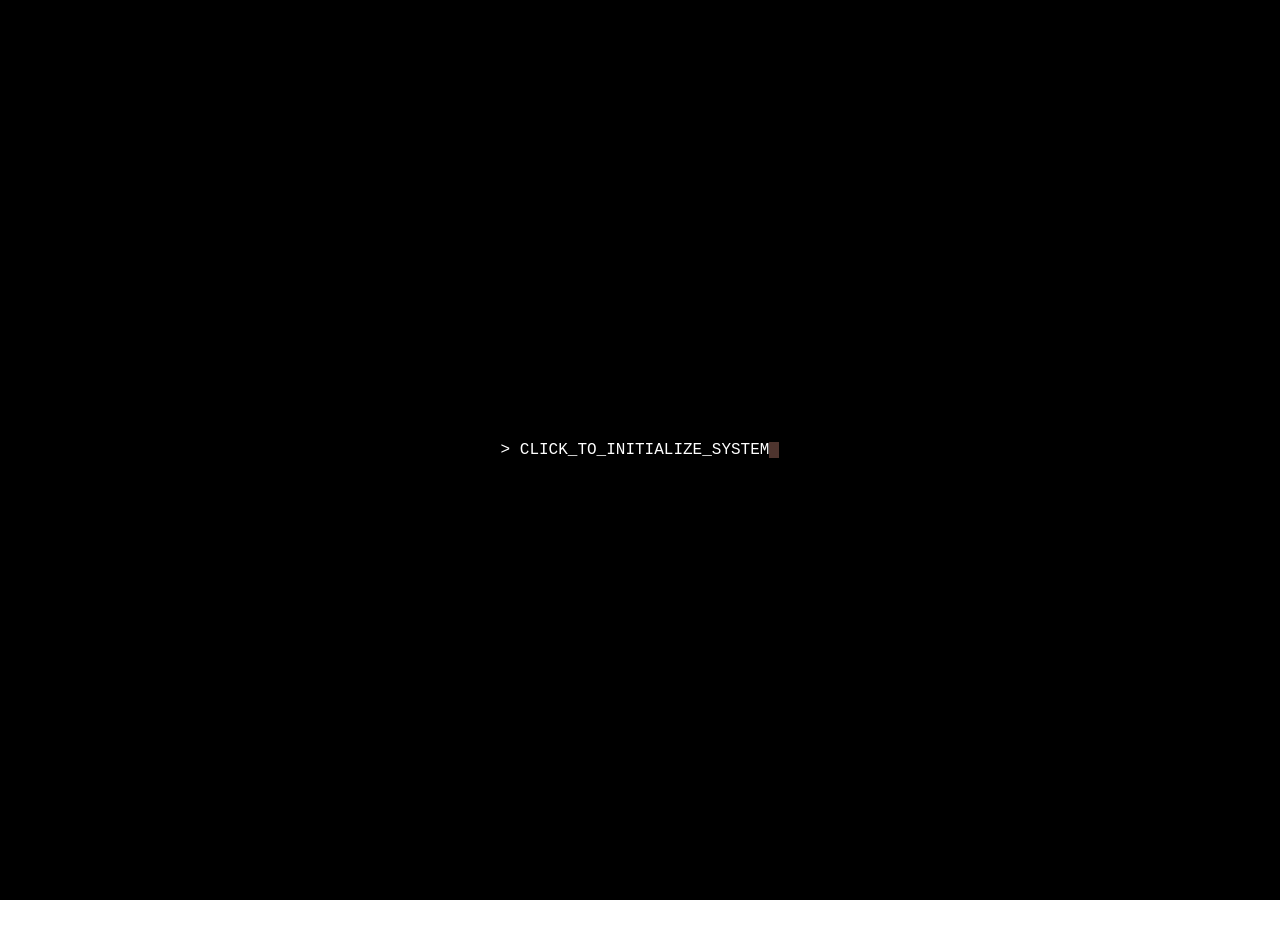
==== index.html @ f2d81ad4 "feat: Initial portfolio release" ====
<!DOCTYPE html>
<html lang="en">
<head>
    <meta charset="UTF-8">
    <meta name="viewport" content="width=device-width, initial-scale=1.0">
    <title>Manel-Romero</title>
    <link rel="stylesheet" href="style.css">
</head>
<body>
    <div id="intro-overlay">
        <video id="intro-video" playsinline muted>
            <source src="video.mp4" type="video/mp4">
            Tu navegador no soporta video.
        </video>
    </div>
    
    <div id="video-glitch-layer" class="video-glitch"></div>

    <button id="langToggle" class="lang-toggle hidden" aria-label="Toggle Language">[EN/ES]</button>

    <div id="terminal" class="hidden" aria-live="polite"></div>

    <script src="script.js" defer></script>
</body>
</html>
---- style.css ----
:root {
    --bg-color: #ffffff;
    --text-color: #4e342e;
    --dim-color: #a1887f;
    --cursor-color: #4e342e;
    --glitch-color: #d84315;
}

body {
    background-color: var(--bg-color);
    color: var(--text-color);
    font-family: "Courier New", Courier, monospace;
    font-size: 1rem;
    line-height: 1.4;
    margin: 0;
    padding: 1.25rem;
    overflow: hidden;
    min-height: 100vh;
    display: flex;
    flex-direction: column;
}

body::before {
    content: " ";
    display: block;
    position: fixed;
    top: 0;
    left: 0;
    bottom: 0;
    right: 0;
    background: linear-gradient(rgba(18, 16, 16, 0) 50%, rgba(0, 0, 0, 0.25) 50%), 
                linear-gradient(90deg, rgba(255, 0, 0, 0.06), rgba(0, 255, 0, 0.02), rgba(0, 0, 255, 0.06));
    z-index: 2;
    background-size: 100% 2px, 3px 100%;
    pointer-events: none;
}

#terminal {
    max-width: 50rem;
    margin: 0 auto;
    margin-top: 5vh; /* Added margin to push content down */
    position: relative;
    z-index: 1;
    white-space: pre-wrap;
    font-feature-settings: "tnum";
    font-variant-numeric: tabular-nums;
}

a {
    color: inherit;
    text-decoration: none;
    border-bottom: 1px dashed var(--dim-color);
    transition: all 0.2s;
}

a:hover {
    background-color: var(--text-color);
    color: var(--bg-color);
    text-shadow: none;
}

.cursor {
    display: inline-block;
    width: 0.625rem;
    height: 1em;
    background-color: var(--cursor-color);
    vertical-align: middle;
    animation: blink 1s step-end infinite;
}

@keyframes blink {
    0%, 100% { opacity: 1; }
    50% { opacity: 0; }
}

.glitch {
    animation: glitch-anim 3s infinite linear alternate-reverse;
}

@keyframes glitch-anim {
    0% { text-shadow: -2px 0 var(--glitch-color); }
    2% { text-shadow: 2px 0 red; }
    4% { text-shadow: none; }
    100% { text-shadow: none; }
}

.video-glitch {
    position: fixed;
    top: 0;
    left: 0;
    width: 100%;
    height: 100%;
    background: #000;
    z-index: 10000;
    display: none;
    opacity: 1;
}

@keyframes violent-flash {
    0% { background: #ff0000; transform: translate(5px, -5px); clip-path: inset(10% 0 80% 0); }
    10% { background: #00ff00; transform: translate(-5px, 5px); clip-path: inset(80% 0 5% 0); }
    20% { background: #0000ff; transform: translate(10px, 10px); clip-path: inset(40% 0 40% 0); }
    30% { background: #ffff00; transform: translate(-10px, -10px); clip-path: inset(0 0 0 0); }
    40% { background: #ff00ff; transform: translate(0, 0); clip-path: inset(50% 0 10% 0); }
    50% { background: #00ffff; transform: scale(1.1); clip-path: inset(0 0 0 0); }
    60% { background: #ffffff; filter: invert(1); }
    70% { background: #000000; }
    80% { background: #ff0000; transform: translate(5px, 0); }
    90% { background: #00ff00; transform: translate(0, 5px); }
    100% { background: #0000ff; }
}

@keyframes noise-end {
    0% { background: #fff; clip-path: inset(0 0 0 0); transform: scale(1.05); }
    20% { background: #000; clip-path: inset(20% 0 50% 0); transform: translate(-10px, 0); }
    40% { background: #f0f; clip-path: inset(0 0 0 0); transform: translate(10px, 0); }
    60% { background: #0ff; clip-path: inset(50% 0 10% 0); transform: scale(1.1); }
    80% { background: #fff; clip-path: inset(0 0 0 0); }
    100% { background: #000; clip-path: inset(0 0 0 0); }
}

.video-glitch.active {
    display: block;
    animation: violent-flash 0.15s steps(2) infinite;
}

.video-glitch.final {
    display: block;
    opacity: 1;
    background: #000;
    z-index: 20000;
    animation: noise-end 0.2s steps(4) forwards;
}

#intro-overlay {
    position: fixed;
    top: 0;
    left: 0;
    width: 100%;
    height: 100%;
    background-color: #000;
    z-index: 9999;
    display: flex;
    justify-content: center;
    align-items: center;
    transition: opacity 0.5s ease-out;
}

#intro-video {
    width: 100%;
    height: 100%;
    object-fit: cover;
    transition: opacity 0.4s ease-in;
}

.fade-out {
    opacity: 0;
    pointer-events: none;
}

.hidden {
    display: none;
}

.input-line {
    display: flex;
    margin-top: 1rem;
}

.prompt {
    color: var(--dim-color);
    margin-right: 0.5rem;
}

.lang-toggle {
    position: fixed;
    top: 1.25rem;
    right: 1.25rem;
    border: 1px solid var(--text-color);
    padding: 0.3125rem 0.625rem;
    cursor: pointer;
    font-family: inherit;
    background: transparent;
    color: var(--text-color);
    z-index: 10;
    transition: background-color 0.2s, color 0.2s;
}

.lang-toggle:hover {
    background: var(--text-color);
    color: var(--bg-color);
}

.lang-toggle:focus {
    outline: 2px solid var(--glitch-color);
    outline-offset: 2px;
}
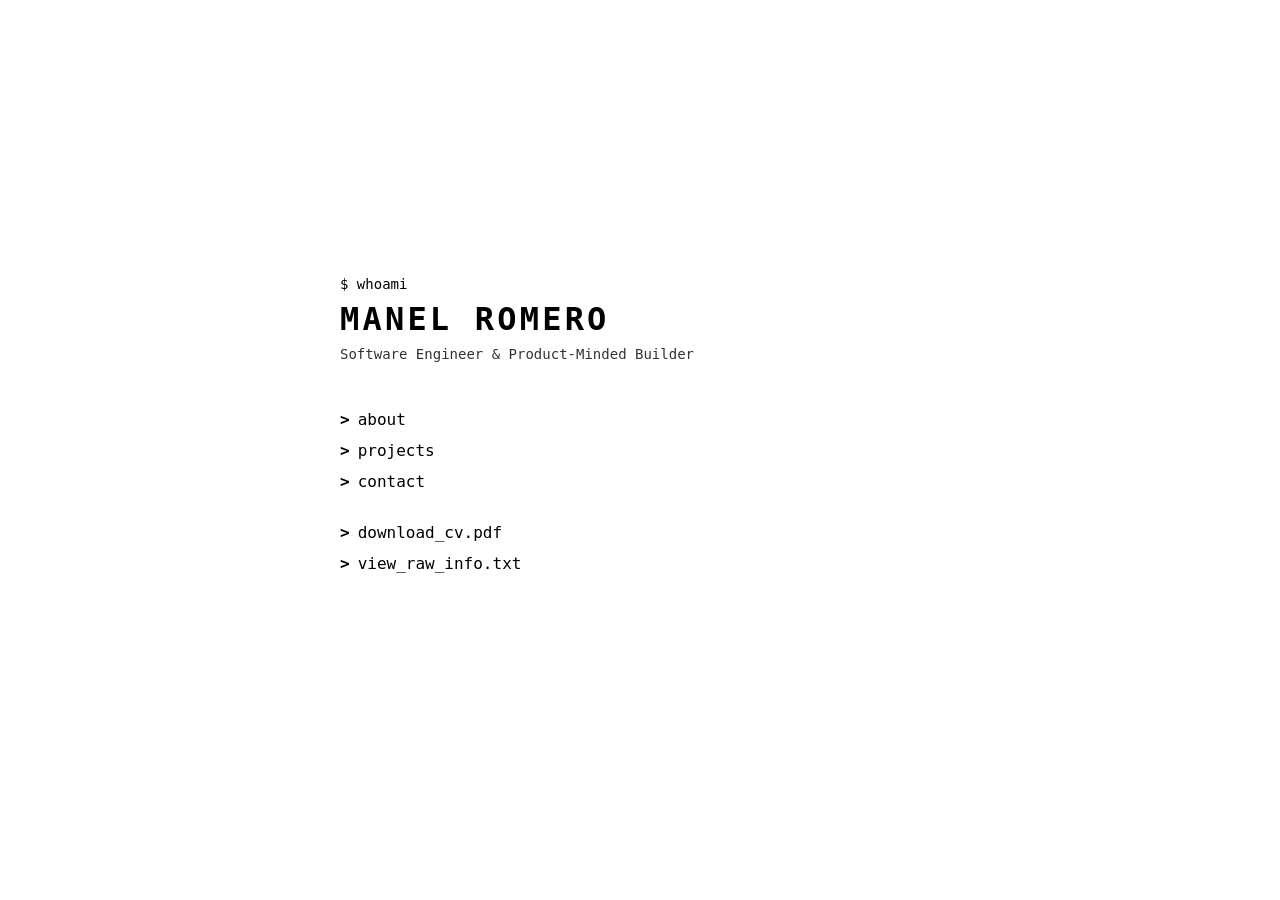
==== commit 205ccd39: "Next.js new Portflio" ====
--- a/index.html
+++ b/index.html
@@ -1,25 +1 @@
-<!DOCTYPE html>
-<html lang="en">
-<head>
-    <meta charset="UTF-8">
-    <meta name="viewport" content="width=device-width, initial-scale=1.0">
-    <title>Manel-Romero</title>
-    <link rel="stylesheet" href="style.css">
-</head>
-<body>
-    <div id="intro-overlay">
-        <video id="intro-video" playsinline muted>
-            <source src="video.mp4" type="video/mp4">
-            Tu navegador no soporta video.
-        </video>
-    </div>
-    
-    <div id="video-glitch-layer" class="video-glitch"></div>
-
-    <button id="langToggle" class="lang-toggle hidden" aria-label="Toggle Language">[EN/ES]</button>
-
-    <div id="terminal" class="hidden" aria-live="polite"></div>
-
-    <script src="script.js" defer></script>
-</body>
-</html>
+<!DOCTYPE html><html lang="es"><head><meta charSet="utf-8"/><meta name="viewport" content="width=device-width, initial-scale=1"/><link rel="stylesheet" href="/_next/static/css/6b0129f5a3d2313b.css" data-precedence="next"/><link rel="stylesheet" href="/_next/static/css/5a398f8ec8816026.css" data-precedence="next"/><link rel="preload" as="script" fetchPriority="low" href="/_next/static/chunks/webpack-dd4a668f3afe3782.js"/><script src="/_next/static/chunks/fd9d1056-749e5812300142af.js" async=""></script><script src="/_next/static/chunks/117-36479844a8b7f1e4.js" async=""></script><script src="/_next/static/chunks/main-app-0fa36ddb4dd5677c.js" async=""></script><script src="/_next/static/chunks/972-fe008c56cc430895.js" async=""></script><script src="/_next/static/chunks/app/page-54073af70e969b89.js" async=""></script><title>Manel Romero | Software Engineer</title><meta name="description" content="Portfolio de Manel Romero - Software Engineer &amp; Product-Minded Builder"/><script src="/_next/static/chunks/polyfills-42372ed130431b0a.js" noModule=""></script></head><body><main class="page_terminal__K0pHl"><div class="page_content___38fW"><p class="page_line__F99Py">$ whoami</p><h1 class="page_name__o7Dx1">MANEL ROMERO</h1><p class="page_role__zcjgG">Software Engineer &amp; Product-Minded Builder</p><div class="page_spacer__vPmeM"></div><nav class="page_nav__ijo23"><a class="page_link__k5j_x" href="/about"><span class="page_arrow___4ZtK">&gt;</span> about</a><a class="page_link__k5j_x" href="/projects"><span class="page_arrow___4ZtK">&gt;</span> projects</a><a class="page_link__k5j_x" href="/contact"><span class="page_arrow___4ZtK">&gt;</span> contact</a><div style="height:0.5rem"></div><a href="/M-ROMERO-CV.pdf" target="_blank" rel="noopener noreferrer" class="page_link__k5j_x"><span class="page_arrow___4ZtK">&gt;</span> download_cv.pdf</a><a href="/info.txt" target="_blank" rel="noopener noreferrer" class="page_link__k5j_x"><span class="page_arrow___4ZtK">&gt;</span> view_raw_info.txt</a></nav><div class="page_cursor__RVIC4"></div></div></main><script src="/_next/static/chunks/webpack-dd4a668f3afe3782.js" async=""></script><script>(self.__next_f=self.__next_f||[]).push([0]);self.__next_f.push([2,null])</script><script>self.__next_f.push([1,"1:HL[\"/_next/static/css/6b0129f5a3d2313b.css\",\"style\"]\n2:HL[\"/_next/static/css/5a398f8ec8816026.css\",\"style\"]\n"])</script><script>self.__next_f.push([1,"3:I[2846,[],\"\"]\n5:I[2972,[\"972\",\"static/chunks/972-fe008c56cc430895.js\",\"931\",\"static/chunks/app/page-54073af70e969b89.js\"],\"\"]\n6:I[4707,[],\"\"]\n7:I[6423,[],\"\"]\n9:I[1060,[],\"\"]\na:[]\n"])</script><script>self.__next_f.push([1,"0:[\"$\",\"$L3\",null,{\"buildId\":\"8XipKZMLVVi7IJum0QmX-\",\"assetPrefix\":\"\",\"urlParts\":[\"\",\"\"],\"initialTree\":[\"\",{\"children\":[\"__PAGE__\",{}]},\"$undefined\",\"$undefined\",true],\"initialSeedData\":[\"\",{\"children\":[\"__PAGE__\",{},[[\"$L4\",[\"$\",\"main\",null,{\"className\":\"page_terminal__K0pHl\",\"children\":[\"$\",\"div\",null,{\"className\":\"page_content___38fW\",\"children\":[[\"$\",\"p\",null,{\"className\":\"page_line__F99Py\",\"children\":\"$$ whoami\"}],[\"$\",\"h1\",null,{\"className\":\"page_name__o7Dx1\",\"children\":\"MANEL ROMERO\"}],[\"$\",\"p\",null,{\"className\":\"page_role__zcjgG\",\"children\":\"Software Engineer \u0026 Product-Minded Builder\"}],[\"$\",\"div\",null,{\"className\":\"page_spacer__vPmeM\"}],[\"$\",\"nav\",null,{\"className\":\"page_nav__ijo23\",\"children\":[[\"$\",\"$L5\",null,{\"href\":\"/about\",\"className\":\"page_link__k5j_x\",\"children\":[[\"$\",\"span\",null,{\"className\":\"page_arrow___4ZtK\",\"children\":\"\u003e\"}],\" about\"]}],[\"$\",\"$L5\",null,{\"href\":\"/projects\",\"className\":\"page_link__k5j_x\",\"children\":[[\"$\",\"span\",null,{\"className\":\"page_arrow___4ZtK\",\"children\":\"\u003e\"}],\" projects\"]}],[\"$\",\"$L5\",null,{\"href\":\"/contact\",\"className\":\"page_link__k5j_x\",\"children\":[[\"$\",\"span\",null,{\"className\":\"page_arrow___4ZtK\",\"children\":\"\u003e\"}],\" contact\"]}],[\"$\",\"div\",null,{\"style\":{\"height\":\"0.5rem\"}}],[\"$\",\"a\",null,{\"href\":\"/M-ROMERO-CV.pdf\",\"target\":\"_blank\",\"rel\":\"noopener noreferrer\",\"className\":\"page_link__k5j_x\",\"children\":[[\"$\",\"span\",null,{\"className\":\"page_arrow___4ZtK\",\"children\":\"\u003e\"}],\" download_cv.pdf\"]}],[\"$\",\"a\",null,{\"href\":\"/info.txt\",\"target\":\"_blank\",\"rel\":\"noopener noreferrer\",\"className\":\"page_link__k5j_x\",\"children\":[[\"$\",\"span\",null,{\"className\":\"page_arrow___4ZtK\",\"children\":\"\u003e\"}],\" view_raw_info.txt\"]}]]}],[\"$\",\"div\",null,{\"className\":\"page_cursor__RVIC4\"}]]}]}],[[\"$\",\"link\",\"0\",{\"rel\":\"stylesheet\",\"href\":\"/_next/static/css/5a398f8ec8816026.css\",\"precedence\":\"next\",\"crossOrigin\":\"$undefined\"}]]],null],null]},[[[[\"$\",\"link\",\"0\",{\"rel\":\"stylesheet\",\"href\":\"/_next/static/css/6b0129f5a3d2313b.css\",\"precedence\":\"next\",\"crossOrigin\":\"$undefined\"}]],[\"$\",\"html\",null,{\"lang\":\"es\",\"children\":[\"$\",\"body\",null,{\"children\":[\"$\",\"$L6\",null,{\"parallelRouterKey\":\"children\",\"segmentPath\":[\"children\"],\"error\":\"$undefined\",\"errorStyles\":\"$undefined\",\"errorScripts\":\"$undefined\",\"template\":[\"$\",\"$L7\",null,{}],\"templateStyles\":\"$undefined\",\"templateScripts\":\"$undefined\",\"notFound\":[[\"$\",\"title\",null,{\"children\":\"404: This page could not be found.\"}],[\"$\",\"div\",null,{\"style\":{\"fontFamily\":\"system-ui,\\\"Segoe UI\\\",Roboto,Helvetica,Arial,sans-serif,\\\"Apple Color Emoji\\\",\\\"Segoe UI Emoji\\\"\",\"height\":\"100vh\",\"textAlign\":\"center\",\"display\":\"flex\",\"flexDirection\":\"column\",\"alignItems\":\"center\",\"justifyContent\":\"center\"},\"children\":[\"$\",\"div\",null,{\"children\":[[\"$\",\"style\",null,{\"dangerouslySetInnerHTML\":{\"__html\":\"body{color:#000;background:#fff;margin:0}.next-error-h1{border-right:1px solid rgba(0,0,0,.3)}@media (prefers-color-scheme:dark){body{color:#fff;background:#000}.next-error-h1{border-right:1px solid rgba(255,255,255,.3)}}\"}}],[\"$\",\"h1\",null,{\"className\":\"next-error-h1\",\"style\":{\"display\":\"inline-block\",\"margin\":\"0 20px 0 0\",\"padding\":\"0 23px 0 0\",\"fontSize\":24,\"fontWeight\":500,\"verticalAlign\":\"top\",\"lineHeight\":\"49px\"},\"children\":\"404\"}],[\"$\",\"div\",null,{\"style\":{\"display\":\"inline-block\"},\"children\":[\"$\",\"h2\",null,{\"style\":{\"fontSize\":14,\"fontWeight\":400,\"lineHeight\":\"49px\",\"margin\":0},\"children\":\"This page could not be found.\"}]}]]}]}]],\"notFoundStyles\":[]}]}]}]],null],null],\"couldBeIntercepted\":false,\"initialHead\":[null,\"$L8\"],\"globalErrorComponent\":\"$9\",\"missingSlots\":\"$Wa\"}]\n"])</script><script>self.__next_f.push([1,"8:[[\"$\",\"meta\",\"0\",{\"name\":\"viewport\",\"content\":\"width=device-width, initial-scale=1\"}],[\"$\",\"meta\",\"1\",{\"charSet\":\"utf-8\"}],[\"$\",\"title\",\"2\",{\"children\":\"Manel Romero | Software Engineer\"}],[\"$\",\"meta\",\"3\",{\"name\":\"description\",\"content\":\"Portfolio de Manel Romero - Software Engineer \u0026 Product-Minded Builder\"}]]\n4:null\n"])</script></body></html>
--- a/_next/static/css/6b0129f5a3d2313b.css
+++ b/_next/static/css/6b0129f5a3d2313b.css
@@ -0,0 +1 @@
+@import url("https://fonts.googleapis.com/css2?family=Space+Mono:wght@400;700&family=Bebas+Neue&display=swap");:root{--neon-yellow:#cf0;--electric-blue:#06f;--saturated-red:#f03;--acid-green:#0f6;--hot-pink:#f0f;--white:#fff;--black:#000;--gray-industrial:#ccc}*{box-sizing:border-box;margin:0;padding:0}body,html{overscroll-behavior:none;background-color:var(--white);color:var(--black);font-family:Space Mono,monospace;cursor:crosshair;max-width:100%;overflow-x:clip}a{text-decoration:none;color:inherit}::selection{background-color:var(--black);color:var(--white)}::-webkit-scrollbar{display:none}.massive-text{font-family:Bebas Neue,sans-serif;line-height:.8;text-transform:uppercase}
--- a/_next/static/css/5a398f8ec8816026.css
+++ b/_next/static/css/5a398f8ec8816026.css
@@ -0,0 +1 @@
+.page_terminal__K0pHl{min-height:100vh;background-color:var(--white);display:flex;align-items:center;justify-content:center;padding:2rem}.page_content___38fW{max-width:600px;width:100%}.page_line__F99Py{font-size:.875rem}.page_line__F99Py,.page_name__o7Dx1{font-family:Courier Prime,monospace;color:var(--brown);margin-bottom:.5rem}.page_name__o7Dx1{font-size:2rem;font-weight:700;letter-spacing:.1em}.page_role__zcjgG{font-family:Courier Prime,monospace;color:var(--brown);font-size:.875rem;opacity:.8}.page_spacer__vPmeM{height:3rem}.page_nav__ijo23{display:flex;flex-direction:column;gap:.75rem}.page_link__k5j_x{font-family:Courier Prime,monospace;color:var(--brown);font-size:1rem;display:inline-flex;align-items:center;gap:.5rem;transition:opacity .2s ease}.page_link__k5j_x:hover{opacity:.6}.page_arrow___4ZtK{font-weight:700}.page_cursor__RVIC4{width:.6rem;height:1.2rem;background-color:var(--brown);margin-top:2rem;animation:page_blink__MXDOE 1s step-end infinite}@keyframes page_blink__MXDOE{50%{opacity:0}}@media (max-width:640px){.page_name__o7Dx1{font-size:1.5rem}.page_terminal__K0pHl{padding:1.5rem}}
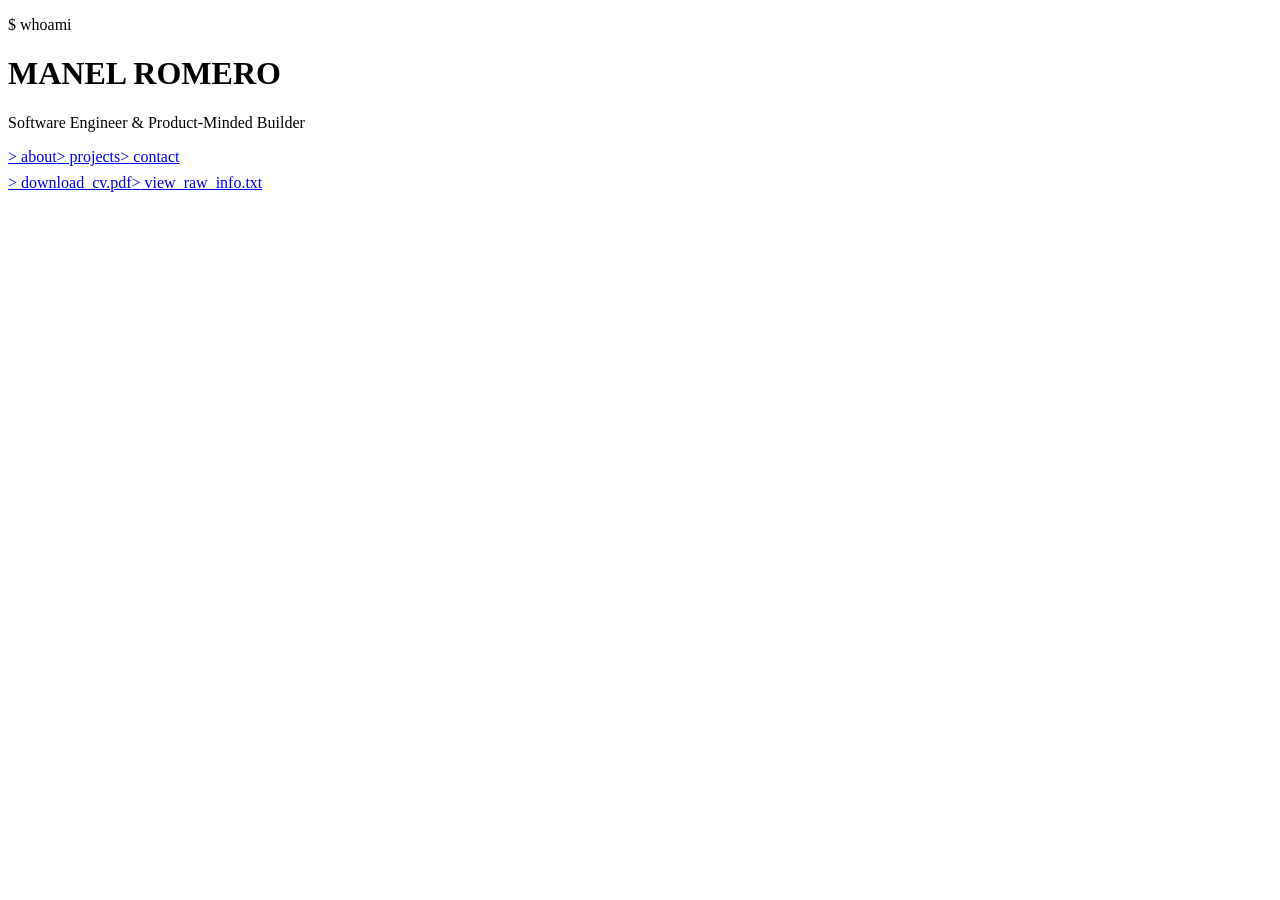
==== commit 72c03177: "Fix basePath for GitHub Pages" ====
--- a/index.html
+++ b/index.html
@@ -1 +1 @@
-<!DOCTYPE html><html lang="es"><head><meta charSet="utf-8"/><meta name="viewport" content="width=device-width, initial-scale=1"/><link rel="stylesheet" href="/_next/static/css/6b0129f5a3d2313b.css" data-precedence="next"/><link rel="stylesheet" href="/_next/static/css/5a398f8ec8816026.css" data-precedence="next"/><link rel="preload" as="script" fetchPriority="low" href="/_next/static/chunks/webpack-dd4a668f3afe3782.js"/><script src="/_next/static/chunks/fd9d1056-749e5812300142af.js" async=""></script><script src="/_next/static/chunks/117-36479844a8b7f1e4.js" async=""></script><script src="/_next/static/chunks/main-app-0fa36ddb4dd5677c.js" async=""></script><script src="/_next/static/chunks/972-fe008c56cc430895.js" async=""></script><script src="/_next/static/chunks/app/page-54073af70e969b89.js" async=""></script><title>Manel Romero | Software Engineer</title><meta name="description" content="Portfolio de Manel Romero - Software Engineer &amp; Product-Minded Builder"/><script src="/_next/static/chunks/polyfills-42372ed130431b0a.js" noModule=""></script></head><body><main class="page_terminal__K0pHl"><div class="page_content___38fW"><p class="page_line__F99Py">$ whoami</p><h1 class="page_name__o7Dx1">MANEL ROMERO</h1><p class="page_role__zcjgG">Software Engineer &amp; Product-Minded Builder</p><div class="page_spacer__vPmeM"></div><nav class="page_nav__ijo23"><a class="page_link__k5j_x" href="/about"><span class="page_arrow___4ZtK">&gt;</span> about</a><a class="page_link__k5j_x" href="/projects"><span class="page_arrow___4ZtK">&gt;</span> projects</a><a class="page_link__k5j_x" href="/contact"><span class="page_arrow___4ZtK">&gt;</span> contact</a><div style="height:0.5rem"></div><a href="/M-ROMERO-CV.pdf" target="_blank" rel="noopener noreferrer" class="page_link__k5j_x"><span class="page_arrow___4ZtK">&gt;</span> download_cv.pdf</a><a href="/info.txt" target="_blank" rel="noopener noreferrer" class="page_link__k5j_x"><span class="page_arrow___4ZtK">&gt;</span> view_raw_info.txt</a></nav><div class="page_cursor__RVIC4"></div></div></main><script src="/_next/static/chunks/webpack-dd4a668f3afe3782.js" async=""></script><script>(self.__next_f=self.__next_f||[]).push([0]);self.__next_f.push([2,null])</script><script>self.__next_f.push([1,"1:HL[\"/_next/static/css/6b0129f5a3d2313b.css\",\"style\"]\n2:HL[\"/_next/static/css/5a398f8ec8816026.css\",\"style\"]\n"])</script><script>self.__next_f.push([1,"3:I[2846,[],\"\"]\n5:I[2972,[\"972\",\"static/chunks/972-fe008c56cc430895.js\",\"931\",\"static/chunks/app/page-54073af70e969b89.js\"],\"\"]\n6:I[4707,[],\"\"]\n7:I[6423,[],\"\"]\n9:I[1060,[],\"\"]\na:[]\n"])</script><script>self.__next_f.push([1,"0:[\"$\",\"$L3\",null,{\"buildId\":\"8XipKZMLVVi7IJum0QmX-\",\"assetPrefix\":\"\",\"urlParts\":[\"\",\"\"],\"initialTree\":[\"\",{\"children\":[\"__PAGE__\",{}]},\"$undefined\",\"$undefined\",true],\"initialSeedData\":[\"\",{\"children\":[\"__PAGE__\",{},[[\"$L4\",[\"$\",\"main\",null,{\"className\":\"page_terminal__K0pHl\",\"children\":[\"$\",\"div\",null,{\"className\":\"page_content___38fW\",\"children\":[[\"$\",\"p\",null,{\"className\":\"page_line__F99Py\",\"children\":\"$$ whoami\"}],[\"$\",\"h1\",null,{\"className\":\"page_name__o7Dx1\",\"children\":\"MANEL ROMERO\"}],[\"$\",\"p\",null,{\"className\":\"page_role__zcjgG\",\"children\":\"Software Engineer \u0026 Product-Minded Builder\"}],[\"$\",\"div\",null,{\"className\":\"page_spacer__vPmeM\"}],[\"$\",\"nav\",null,{\"className\":\"page_nav__ijo23\",\"children\":[[\"$\",\"$L5\",null,{\"href\":\"/about\",\"className\":\"page_link__k5j_x\",\"children\":[[\"$\",\"span\",null,{\"className\":\"page_arrow___4ZtK\",\"children\":\"\u003e\"}],\" about\"]}],[\"$\",\"$L5\",null,{\"href\":\"/projects\",\"className\":\"page_link__k5j_x\",\"children\":[[\"$\",\"span\",null,{\"className\":\"page_arrow___4ZtK\",\"children\":\"\u003e\"}],\" projects\"]}],[\"$\",\"$L5\",null,{\"href\":\"/contact\",\"className\":\"page_link__k5j_x\",\"children\":[[\"$\",\"span\",null,{\"className\":\"page_arrow___4ZtK\",\"children\":\"\u003e\"}],\" contact\"]}],[\"$\",\"div\",null,{\"style\":{\"height\":\"0.5rem\"}}],[\"$\",\"a\",null,{\"href\":\"/M-ROMERO-CV.pdf\",\"target\":\"_blank\",\"rel\":\"noopener noreferrer\",\"className\":\"page_link__k5j_x\",\"children\":[[\"$\",\"span\",null,{\"className\":\"page_arrow___4ZtK\",\"children\":\"\u003e\"}],\" download_cv.pdf\"]}],[\"$\",\"a\",null,{\"href\":\"/info.txt\",\"target\":\"_blank\",\"rel\":\"noopener noreferrer\",\"className\":\"page_link__k5j_x\",\"children\":[[\"$\",\"span\",null,{\"className\":\"page_arrow___4ZtK\",\"children\":\"\u003e\"}],\" view_raw_info.txt\"]}]]}],[\"$\",\"div\",null,{\"className\":\"page_cursor__RVIC4\"}]]}]}],[[\"$\",\"link\",\"0\",{\"rel\":\"stylesheet\",\"href\":\"/_next/static/css/5a398f8ec8816026.css\",\"precedence\":\"next\",\"crossOrigin\":\"$undefined\"}]]],null],null]},[[[[\"$\",\"link\",\"0\",{\"rel\":\"stylesheet\",\"href\":\"/_next/static/css/6b0129f5a3d2313b.css\",\"precedence\":\"next\",\"crossOrigin\":\"$undefined\"}]],[\"$\",\"html\",null,{\"lang\":\"es\",\"children\":[\"$\",\"body\",null,{\"children\":[\"$\",\"$L6\",null,{\"parallelRouterKey\":\"children\",\"segmentPath\":[\"children\"],\"error\":\"$undefined\",\"errorStyles\":\"$undefined\",\"errorScripts\":\"$undefined\",\"template\":[\"$\",\"$L7\",null,{}],\"templateStyles\":\"$undefined\",\"templateScripts\":\"$undefined\",\"notFound\":[[\"$\",\"title\",null,{\"children\":\"404: This page could not be found.\"}],[\"$\",\"div\",null,{\"style\":{\"fontFamily\":\"system-ui,\\\"Segoe UI\\\",Roboto,Helvetica,Arial,sans-serif,\\\"Apple Color Emoji\\\",\\\"Segoe UI Emoji\\\"\",\"height\":\"100vh\",\"textAlign\":\"center\",\"display\":\"flex\",\"flexDirection\":\"column\",\"alignItems\":\"center\",\"justifyContent\":\"center\"},\"children\":[\"$\",\"div\",null,{\"children\":[[\"$\",\"style\",null,{\"dangerouslySetInnerHTML\":{\"__html\":\"body{color:#000;background:#fff;margin:0}.next-error-h1{border-right:1px solid rgba(0,0,0,.3)}@media (prefers-color-scheme:dark){body{color:#fff;background:#000}.next-error-h1{border-right:1px solid rgba(255,255,255,.3)}}\"}}],[\"$\",\"h1\",null,{\"className\":\"next-error-h1\",\"style\":{\"display\":\"inline-block\",\"margin\":\"0 20px 0 0\",\"padding\":\"0 23px 0 0\",\"fontSize\":24,\"fontWeight\":500,\"verticalAlign\":\"top\",\"lineHeight\":\"49px\"},\"children\":\"404\"}],[\"$\",\"div\",null,{\"style\":{\"display\":\"inline-block\"},\"children\":[\"$\",\"h2\",null,{\"style\":{\"fontSize\":14,\"fontWeight\":400,\"lineHeight\":\"49px\",\"margin\":0},\"children\":\"This page could not be found.\"}]}]]}]}]],\"notFoundStyles\":[]}]}]}]],null],null],\"couldBeIntercepted\":false,\"initialHead\":[null,\"$L8\"],\"globalErrorComponent\":\"$9\",\"missingSlots\":\"$Wa\"}]\n"])</script><script>self.__next_f.push([1,"8:[[\"$\",\"meta\",\"0\",{\"name\":\"viewport\",\"content\":\"width=device-width, initial-scale=1\"}],[\"$\",\"meta\",\"1\",{\"charSet\":\"utf-8\"}],[\"$\",\"title\",\"2\",{\"children\":\"Manel Romero | Software Engineer\"}],[\"$\",\"meta\",\"3\",{\"name\":\"description\",\"content\":\"Portfolio de Manel Romero - Software Engineer \u0026 Product-Minded Builder\"}]]\n4:null\n"])</script></body></html>+<!DOCTYPE html><html lang="es"><head><meta charSet="utf-8"/><meta name="viewport" content="width=device-width, initial-scale=1"/><link rel="stylesheet" href="/portfolio/_next/static/css/6b0129f5a3d2313b.css" data-precedence="next"/><link rel="stylesheet" href="/portfolio/_next/static/css/5a398f8ec8816026.css" data-precedence="next"/><link rel="preload" as="script" fetchPriority="low" href="/portfolio/_next/static/chunks/webpack-5d4c644ef3857f56.js"/><script src="/portfolio/_next/static/chunks/fd9d1056-749e5812300142af.js" async=""></script><script src="/portfolio/_next/static/chunks/117-c9b2e61e726a1e94.js" async=""></script><script src="/portfolio/_next/static/chunks/main-app-0fa36ddb4dd5677c.js" async=""></script><script src="/portfolio/_next/static/chunks/972-1825b08f20dc706d.js" async=""></script><script src="/portfolio/_next/static/chunks/app/page-54073af70e969b89.js" async=""></script><title>Manel Romero | Software Engineer</title><meta name="description" content="Portfolio de Manel Romero - Software Engineer &amp; Product-Minded Builder"/><script src="/portfolio/_next/static/chunks/polyfills-42372ed130431b0a.js" noModule=""></script></head><body><main class="page_terminal__K0pHl"><div class="page_content___38fW"><p class="page_line__F99Py">$ whoami</p><h1 class="page_name__o7Dx1">MANEL ROMERO</h1><p class="page_role__zcjgG">Software Engineer &amp; Product-Minded Builder</p><div class="page_spacer__vPmeM"></div><nav class="page_nav__ijo23"><a class="page_link__k5j_x" href="/portfolio/about"><span class="page_arrow___4ZtK">&gt;</span> about</a><a class="page_link__k5j_x" href="/portfolio/projects"><span class="page_arrow___4ZtK">&gt;</span> projects</a><a class="page_link__k5j_x" href="/portfolio/contact"><span class="page_arrow___4ZtK">&gt;</span> contact</a><div style="height:0.5rem"></div><a href="/M-ROMERO-CV.pdf" target="_blank" rel="noopener noreferrer" class="page_link__k5j_x"><span class="page_arrow___4ZtK">&gt;</span> download_cv.pdf</a><a href="/info.txt" target="_blank" rel="noopener noreferrer" class="page_link__k5j_x"><span class="page_arrow___4ZtK">&gt;</span> view_raw_info.txt</a></nav><div class="page_cursor__RVIC4"></div></div></main><script src="/portfolio/_next/static/chunks/webpack-5d4c644ef3857f56.js" async=""></script><script>(self.__next_f=self.__next_f||[]).push([0]);self.__next_f.push([2,null])</script><script>self.__next_f.push([1,"1:HL[\"/portfolio/_next/static/css/6b0129f5a3d2313b.css\",\"style\"]\n2:HL[\"/portfolio/_next/static/css/5a398f8ec8816026.css\",\"style\"]\n"])</script><script>self.__next_f.push([1,"3:I[2846,[],\"\"]\n5:I[2972,[\"972\",\"static/chunks/972-1825b08f20dc706d.js\",\"931\",\"static/chunks/app/page-54073af70e969b89.js\"],\"\"]\n6:I[4707,[],\"\"]\n7:I[6423,[],\"\"]\n9:I[1060,[],\"\"]\na:[]\n"])</script><script>self.__next_f.push([1,"0:[\"$\",\"$L3\",null,{\"buildId\":\"Xi1EE9PYogF0eqNlWMV5i\",\"assetPrefix\":\"/portfolio\",\"urlParts\":[\"\",\"\"],\"initialTree\":[\"\",{\"children\":[\"__PAGE__\",{}]},\"$undefined\",\"$undefined\",true],\"initialSeedData\":[\"\",{\"children\":[\"__PAGE__\",{},[[\"$L4\",[\"$\",\"main\",null,{\"className\":\"page_terminal__K0pHl\",\"children\":[\"$\",\"div\",null,{\"className\":\"page_content___38fW\",\"children\":[[\"$\",\"p\",null,{\"className\":\"page_line__F99Py\",\"children\":\"$$ whoami\"}],[\"$\",\"h1\",null,{\"className\":\"page_name__o7Dx1\",\"children\":\"MANEL ROMERO\"}],[\"$\",\"p\",null,{\"className\":\"page_role__zcjgG\",\"children\":\"Software Engineer \u0026 Product-Minded Builder\"}],[\"$\",\"div\",null,{\"className\":\"page_spacer__vPmeM\"}],[\"$\",\"nav\",null,{\"className\":\"page_nav__ijo23\",\"children\":[[\"$\",\"$L5\",null,{\"href\":\"/about\",\"className\":\"page_link__k5j_x\",\"children\":[[\"$\",\"span\",null,{\"className\":\"page_arrow___4ZtK\",\"children\":\"\u003e\"}],\" about\"]}],[\"$\",\"$L5\",null,{\"href\":\"/projects\",\"className\":\"page_link__k5j_x\",\"children\":[[\"$\",\"span\",null,{\"className\":\"page_arrow___4ZtK\",\"children\":\"\u003e\"}],\" projects\"]}],[\"$\",\"$L5\",null,{\"href\":\"/contact\",\"className\":\"page_link__k5j_x\",\"children\":[[\"$\",\"span\",null,{\"className\":\"page_arrow___4ZtK\",\"children\":\"\u003e\"}],\" contact\"]}],[\"$\",\"div\",null,{\"style\":{\"height\":\"0.5rem\"}}],[\"$\",\"a\",null,{\"href\":\"/M-ROMERO-CV.pdf\",\"target\":\"_blank\",\"rel\":\"noopener noreferrer\",\"className\":\"page_link__k5j_x\",\"children\":[[\"$\",\"span\",null,{\"className\":\"page_arrow___4ZtK\",\"children\":\"\u003e\"}],\" download_cv.pdf\"]}],[\"$\",\"a\",null,{\"href\":\"/info.txt\",\"target\":\"_blank\",\"rel\":\"noopener noreferrer\",\"className\":\"page_link__k5j_x\",\"children\":[[\"$\",\"span\",null,{\"className\":\"page_arrow___4ZtK\",\"children\":\"\u003e\"}],\" view_raw_info.txt\"]}]]}],[\"$\",\"div\",null,{\"className\":\"page_cursor__RVIC4\"}]]}]}],[[\"$\",\"link\",\"0\",{\"rel\":\"stylesheet\",\"href\":\"/portfolio/_next/static/css/5a398f8ec8816026.css\",\"precedence\":\"next\",\"crossOrigin\":\"$undefined\"}]]],null],null]},[[[[\"$\",\"link\",\"0\",{\"rel\":\"stylesheet\",\"href\":\"/portfolio/_next/static/css/6b0129f5a3d2313b.css\",\"precedence\":\"next\",\"crossOrigin\":\"$undefined\"}]],[\"$\",\"html\",null,{\"lang\":\"es\",\"children\":[\"$\",\"body\",null,{\"children\":[\"$\",\"$L6\",null,{\"parallelRouterKey\":\"children\",\"segmentPath\":[\"children\"],\"error\":\"$undefined\",\"errorStyles\":\"$undefined\",\"errorScripts\":\"$undefined\",\"template\":[\"$\",\"$L7\",null,{}],\"templateStyles\":\"$undefined\",\"templateScripts\":\"$undefined\",\"notFound\":[[\"$\",\"title\",null,{\"children\":\"404: This page could not be found.\"}],[\"$\",\"div\",null,{\"style\":{\"fontFamily\":\"system-ui,\\\"Segoe UI\\\",Roboto,Helvetica,Arial,sans-serif,\\\"Apple Color Emoji\\\",\\\"Segoe UI Emoji\\\"\",\"height\":\"100vh\",\"textAlign\":\"center\",\"display\":\"flex\",\"flexDirection\":\"column\",\"alignItems\":\"center\",\"justifyContent\":\"center\"},\"children\":[\"$\",\"div\",null,{\"children\":[[\"$\",\"style\",null,{\"dangerouslySetInnerHTML\":{\"__html\":\"body{color:#000;background:#fff;margin:0}.next-error-h1{border-right:1px solid rgba(0,0,0,.3)}@media (prefers-color-scheme:dark){body{color:#fff;background:#000}.next-error-h1{border-right:1px solid rgba(255,255,255,.3)}}\"}}],[\"$\",\"h1\",null,{\"className\":\"next-error-h1\",\"style\":{\"display\":\"inline-block\",\"margin\":\"0 20px 0 0\",\"padding\":\"0 23px 0 0\",\"fontSize\":24,\"fontWeight\":500,\"verticalAlign\":\"top\",\"lineHeight\":\"49px\"},\"children\":\"404\"}],[\"$\",\"div\",null,{\"style\":{\"display\":\"inline-block\"},\"children\":[\"$\",\"h2\",null,{\"style\":{\"fontSize\":14,\"fontWeight\":400,\"lineHeight\":\"49px\",\"margin\":0},\"children\":\"This page could not be found.\"}]}]]}]}]],\"notFoundStyles\":[]}]}]}]],null],null],\"couldBeIntercepted\":false,\"initialHead\":[null,\"$L8\"],\"globalErrorComponent\":\"$9\",\"missingSlots\":\"$Wa\"}]\n"])</script><script>self.__next_f.push([1,"8:[[\"$\",\"meta\",\"0\",{\"name\":\"viewport\",\"content\":\"width=device-width, initial-scale=1\"}],[\"$\",\"meta\",\"1\",{\"charSet\":\"utf-8\"}],[\"$\",\"title\",\"2\",{\"children\":\"Manel Romero | Software Engineer\"}],[\"$\",\"meta\",\"3\",{\"name\":\"description\",\"content\":\"Portfolio de Manel Romero - Software Engineer \u0026 Product-Minded Builder\"}]]\n4:null\n"])</script></body></html>
